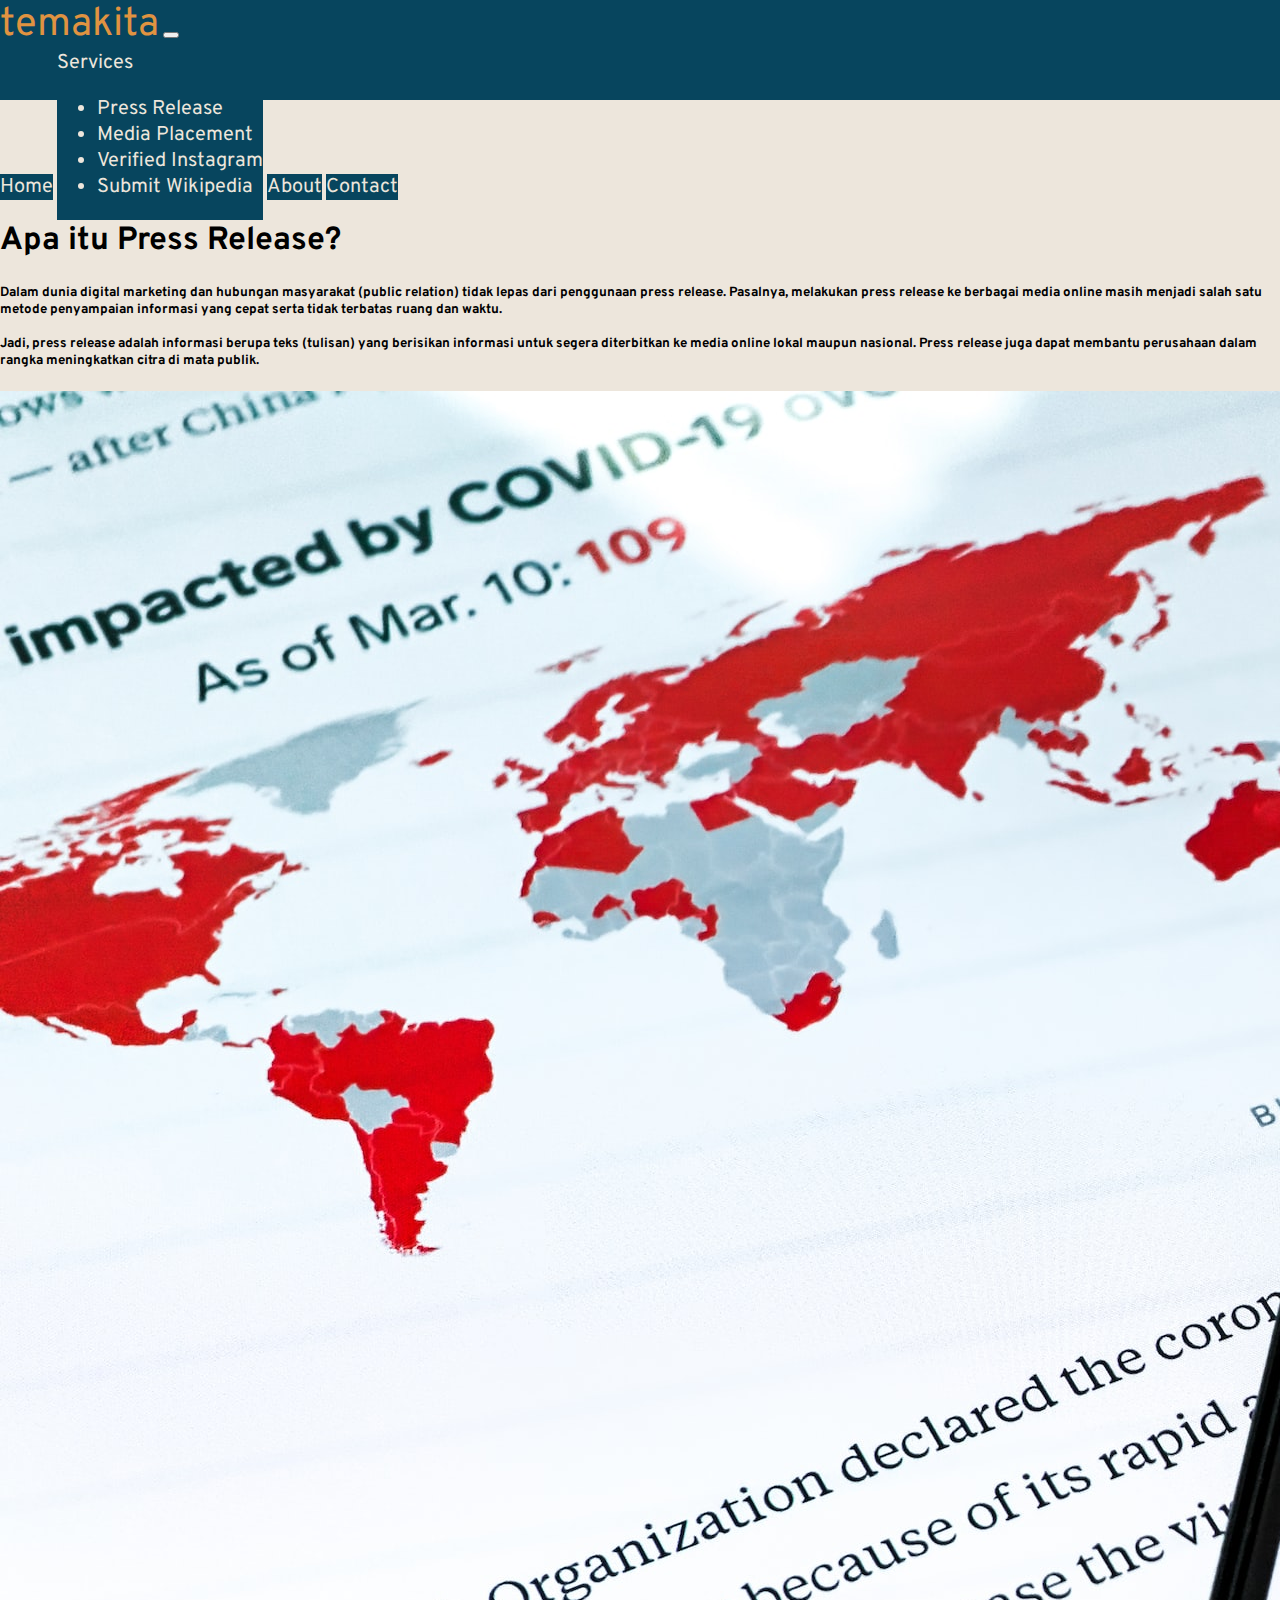
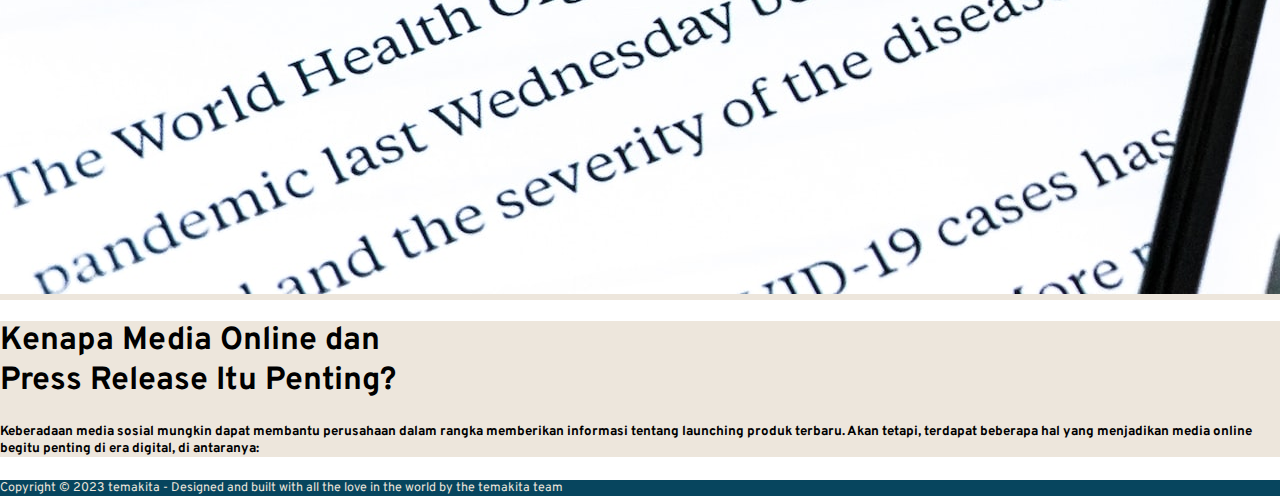
==== release.html @ 614b6e1a "update" ====
<!doctype html>
<html lang="en">

<head>
    <meta charset="utf-8">
    <meta name="viewport" content="width=device-width, initial-scale=1">
    <title>temakita</title>
    <link rel="shortcut icon" href="img/favicon.ico" type="image/x-icon">
    <link rel="stylesheet" href="Assets/css/style.css">
    <link rel="preconnect" href="https://fonts.googleapis.com">
    <link rel="preconnect" href="https://fonts.gstatic.com" crossorigin>
    <link href="https://fonts.googleapis.com/css2?family=Overpass&display=swap" rel="stylesheet">
    <link href="https://cdn.jsdelivr.net/npm/bootstrap@5.3.0-alpha1/dist/css/bootstrap.min.css" rel="stylesheet"
        integrity="sha384-GLhlTQ8iRABdZLl6O3oVMWSktQOp6b7In1Zl3/Jr59b6EGGoI1aFkw7cmDA6j6gD" crossorigin="anonymous">
    <link rel="stylesheet" href="https://cdn.jsdelivr.net/npm/bootstrap-icons@1.10.3/font/bootstrap-icons.css">
</head>

<body>
    <!-- NAVBAR AWAL -->
    <nav class="navbar navbar-expand-lg shadow-sm fixed-top navbar-bg">
        <div class="container">
            <a class="navbar-brand nav-text-1 fw-bold" href="index.html">temakita</a>
            <button class="navbar-toggler" type="button" data-bs-toggle="collapse" data-bs-target="#navbarNavAltMarkup"
                aria-controls="navbarNavAltMarkup" aria-expanded="false" aria-label="Toggle navigation">
                <span class="navbar-toggler-icon"></span>
            </button>
            <div class="collapse navbar-collapse justify-content-end" id="navbarNavAltMarkup">
                <div class="navbar-nav">
                    <a class="nav-link nav-text-2" aria-current="page" href="index.html">Home</a>
                    <li class="nav-item dropdown nav-text-2">
                        <a class="nav-link dropdown-toggle nav-text-3" href="#" role="button" data-bs-toggle="dropdown"
                            aria-expanded="false">
                            Services
                        </a>
                        <ul class="dropdown-menu">
                            <li><a class="dropdown-item dropdown-text" href="release.html">Press Release</a></li>
                            <li><a class="dropdown-item dropdown-text" href="#">Media Placement</a></li>
                            <li><a class="dropdown-item dropdown-text" href="#">Verified Instagram</a></li>
                            <li><a class="dropdown-item dropdown-text" href="#">Submit Wikipedia</a></li>
                        </ul>
                    </li>

                    <a class="nav-link nav-text-2" href="#">About</a>
                    <a class="nav-link nav-text-2" href="#">Contact</a>
                </div>
            </div>
        </div>
    </nav>
    <!-- NAVBAR AKHIR -->

    <!-- RELEASE AWAL -->

    <div class="container-fluid bg-release">
        <div class="container">
            <div class="row align-items-center justify-content-center">
                <div class="col-md-6 pt-5">
                    <h1 class="fw-bold">Apa itu Press Release?</h1>
                    <h5>Dalam dunia digital marketing dan hubungan masyarakat (public relation) tidak lepas dari
                        penggunaan press release. Pasalnya, melakukan press release ke berbagai media online masih
                        menjadi salah satu metode penyampaian informasi yang cepat serta tidak terbatas ruang dan waktu.
                        <br>
                        <br>
                        Jadi, press release adalah informasi berupa teks (tulisan) yang berisikan informasi untuk segera
                        diterbitkan ke media online lokal maupun nasional. Press release juga dapat membantu perusahaan
                        dalam rangka meningkatkan citra di mata publik.
                    </h5>
                </div>
                <div class="col-md-6 p-3">
                    <img src="img/obi-pixel7propix-qXfD_nG4j-U-unsplash.jpg" class="img-fluid rounded-5" alt="">
                </div>
            </div>
        </div>
    </div>

    <!-- RELEASE AKHIR -->

    <!-- KENAPA RELEASE AWAL -->

    <div class="container-fluid bg-why-release p-5">
        <div class="container">
            <div class="text-center">
                <h1>Kenapa Media Online dan <br> Press Release Itu Penting?</h1>
                <h5>Keberadaan media sosial mungkin dapat membantu perusahaan
                    dalam rangka memberikan informasi tentang launching produk
                    terbaru. Akan tetapi, terdapat beberapa hal yang menjadikan media
                    online begitu penting di era digital, di antaranya:</h5>
            </div>
        </div>
    </div>

    <!-- KENAPA RELEASE AKHIR -->

    <!-- FOOTER AWAL -->

    <div class="container-fluid py-4 bg-footer">
        <div class="container text-center">
            <p class="text-footer">Copyright © 2023 temakita - Designed and built with all the love in the world by the
                temakita team</p>
        </div>
    </div>

    <!-- FOOTER AKHIR -->

    <script src="https://cdn.jsdelivr.net/npm/bootstrap@5.3.0-alpha1/dist/js/bootstrap.bundle.min.js"
        integrity="sha384-w76AqPfDkMBDXo30jS1Sgez6pr3x5MlQ1ZAGC+nuZB+EYdgRZgiwxhTBTkF7CXvN"
        crossorigin="anonymous"></script>
</body>

</html>
---- Assets/css/style.css ----
body,
html {
  font-family: "Overpass", sans-serif !important;
  height: 100%;
  margin: 0;
}

/* NAVBAR AWAL */

.navbar-bg {
  background-color: #07455e;
  height: 100px;
}

.nav-text-1 {
  font-size: 40px !important;
  color: #e09341 !important;
}
.nav-text-2 {
  color: #ede6dc !important;
  font-size: 20px !important;
  display: inline-block;
  position: relative;
  background-color: #07455e;
}

.nav-text-3 {
  color: #ede6dc !important;
}

.nav-text-2::after {
  content: "";
  position: absolute;
  width: 100%;
  transform: scaleX(0);
  height: 2px;
  bottom: 0;
  left: 0;
  background-color: #ede6dc;
  transform-origin: bottom right;
  transition: transform 0.25s ease-out;
}

.nav-text-2:hover::after {
  transform: scaleX(1);
  transform-origin: bottom left;
}

.dropdown-text {
  color: #ede6dc !important;
}

.dropdown-text:hover {
  background-color: #e09341 !important;
  transition: 0.75s;
  -webkit-transition: 0.75s;
  -moz-transition: 0.75s;
  -ms-transition: 0.75s;
  -o-transition: 0.75s;
}

.dropdown-menu {
  background-color: #07455e !important;
}

/* NAVBAR AKHIR */

/* JUMBOTRON AWAL */

.container-1 {
  position: relative;
  text-align: left;
  color: #e09341;
  text-shadow: #ede6dc;
}

.centered {
  position: absolute;
  top: 30%;
  left: 10%;
}

.jumbotron-text {
  font-size: 100px;
}

@media screen and (max-width: 600px) {
  .jumbotron-text {
    font-size: 50px;
  }
}

.btn-slide {
  color: #ede6dc;
  border: 2px solid #e09341;
  border-radius: 0px;
  padding: 18px 36px;
  letter-spacing: 1px;
  box-shadow: inset 0 0 0 0 #e09341;
  -webkit-transition: ease-out 0.4s;
  -moz-transition: ease-out 0.4s;
  transition: ease-out 0.4s;
  -ms-transition: ease-out 0.4s;
  -o-transition: ease-out 0.4s;
}

.slide-right:hover {
  box-shadow: inset 400px 0 0 0 #e09341;
}

a {
  text-decoration: none !important;
}

/* JUMBOTRON AKHIR */

/* WHO WE ARE AWAL */

.bg-umkm {
  background-color: #07455e;
}

.who-text-1 {
  font-size: 50px;
  color: #e09341;
}

.who-text-2 {
  color: #ede6dc;
}

/* WHO WE ARE AKHIR */

/* LAYANAN AWAL */

.bg-lay {
  background-color: #ede6dc;
}

.icon {
  color: #07455e;
}

.judul {
  color: #e09341 !important;
}

.btn-layanan {
  background-color: #07455e !important;
  color: #ede6dc !important;
}

.btn-layanan:hover {
  box-shadow: inset 120px 0 0 0 #e09341;
}

.card-footer {
  background-color: white !important;
}

/* LAYANAN AKHIR */

/* MENGAPA KAMI AWAL */

.bg-why {
  background-color: #ede6dc;
}

/* MENGAPA KAMI AKHIR */

/* KLIEN AWAL */

.text-klien {
  color: #ede6dc;
}

.bg-klien {
  background-color: #07455e;
}

/* KLIEN AKHIR */

/* REKAN AWAL */

.bg-rekan {
  background-color: #ede6dc;
}

.text-rekan {
  color: #07455e;
}

/* REKAN AKHIR */

/* AJAKAN AWAL */

.text-ajakan {
  font-size: 50px;
  color: #07455e;
}

.btn-slide-2 {
  color: #07455e;
  border: 2px solid #07455e;
  border-radius: 0px;
  padding: 18px 36px;
  letter-spacing: 1px;
  box-shadow: inset 0 0 0 0 #e09341;
  -webkit-transition: ease-out 0.4s;
  -moz-transition: ease-out 0.4s;
  transition: ease-out 0.4s;
  -ms-transition: ease-out 0.4s;
  -o-transition: ease-out 0.4s;
}

.slide-right-2:hover {
  box-shadow: inset 400px 0 0 0 #e09341;
}

/* AJAKAN AKHIR */

/* footer awal */

.bg-footer {
  background-color: #07455e;
}

.text-footer {
  color: #ede6dc;
  font-size: 12.5px;
}

/* footer akhir */

/* release awal */

.bg-release {
  background-color: #ede6dc;
  padding-top: 100px;
}

/* release akhir */

/* KENAPA RELEASE AWAL */

.bg-why-release {
  background-color: #ede6dc;
}

/* KENAPA RELEASE AKHIR */
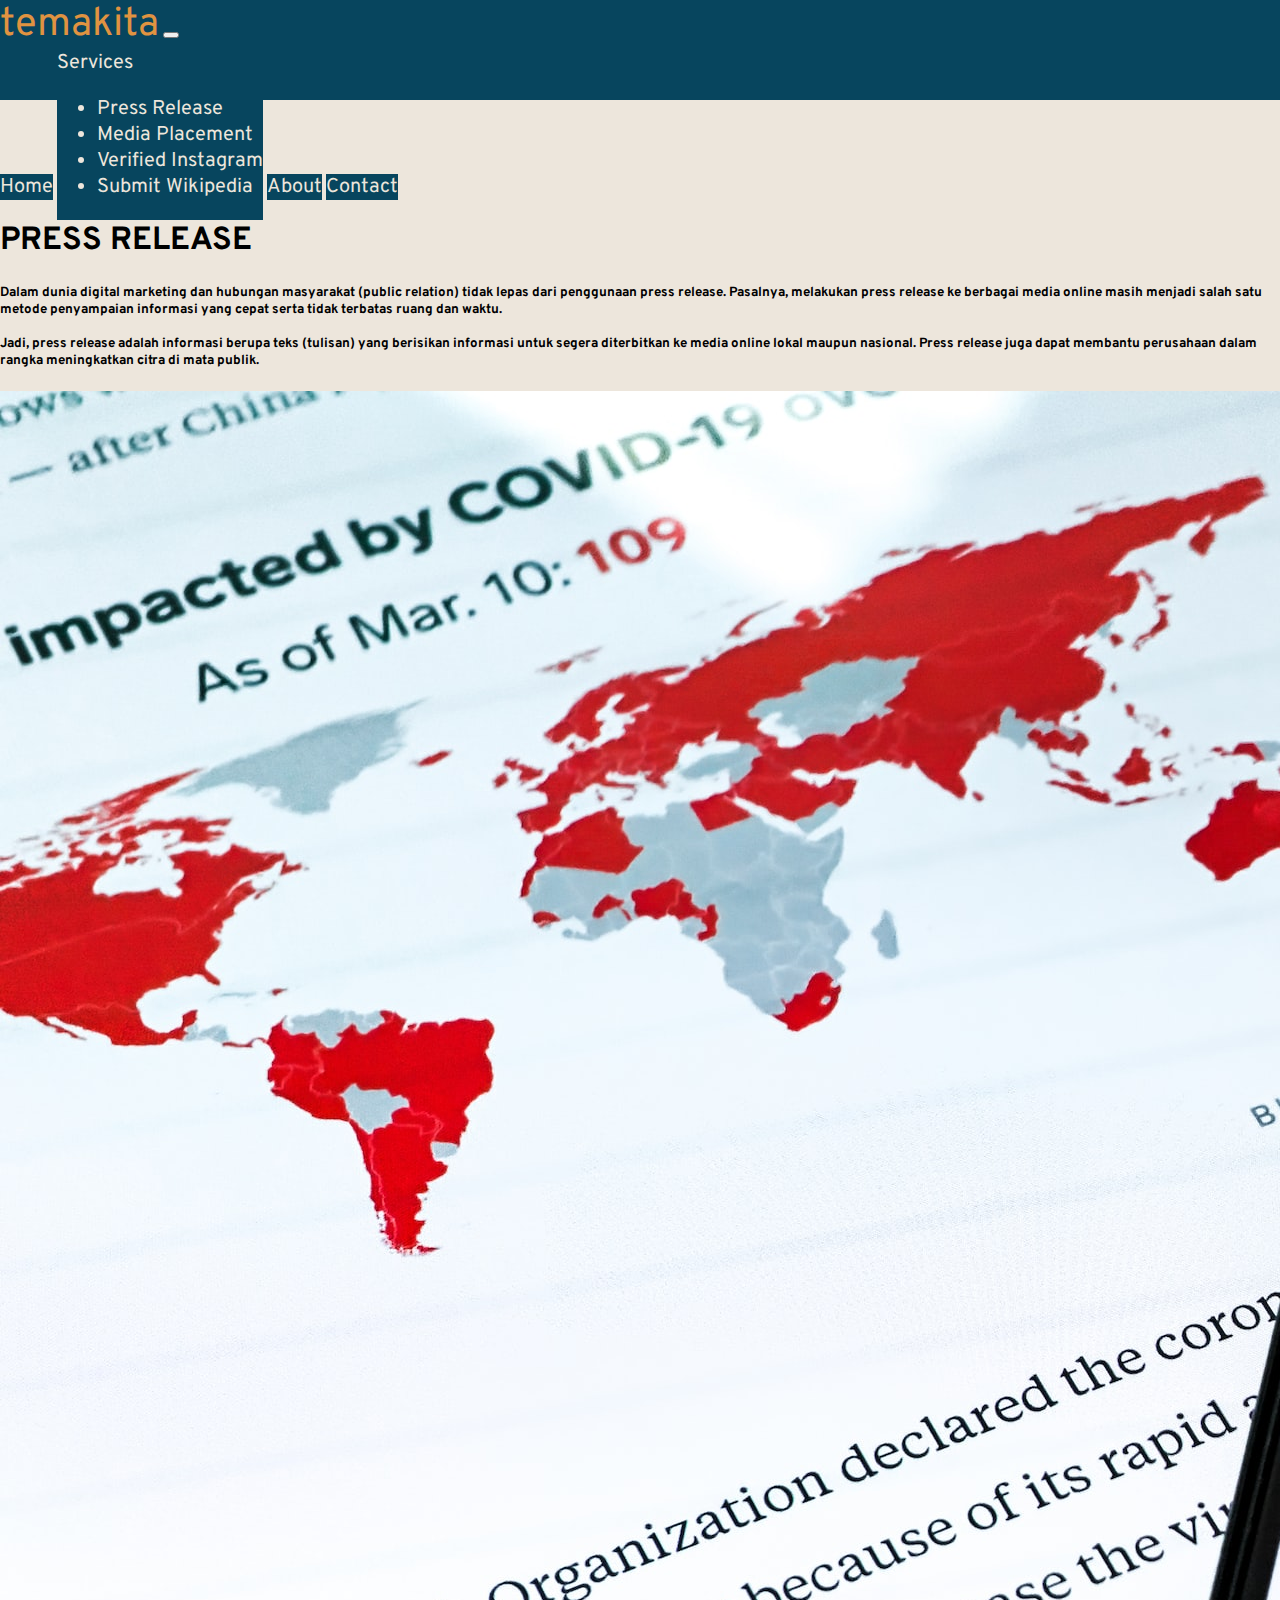
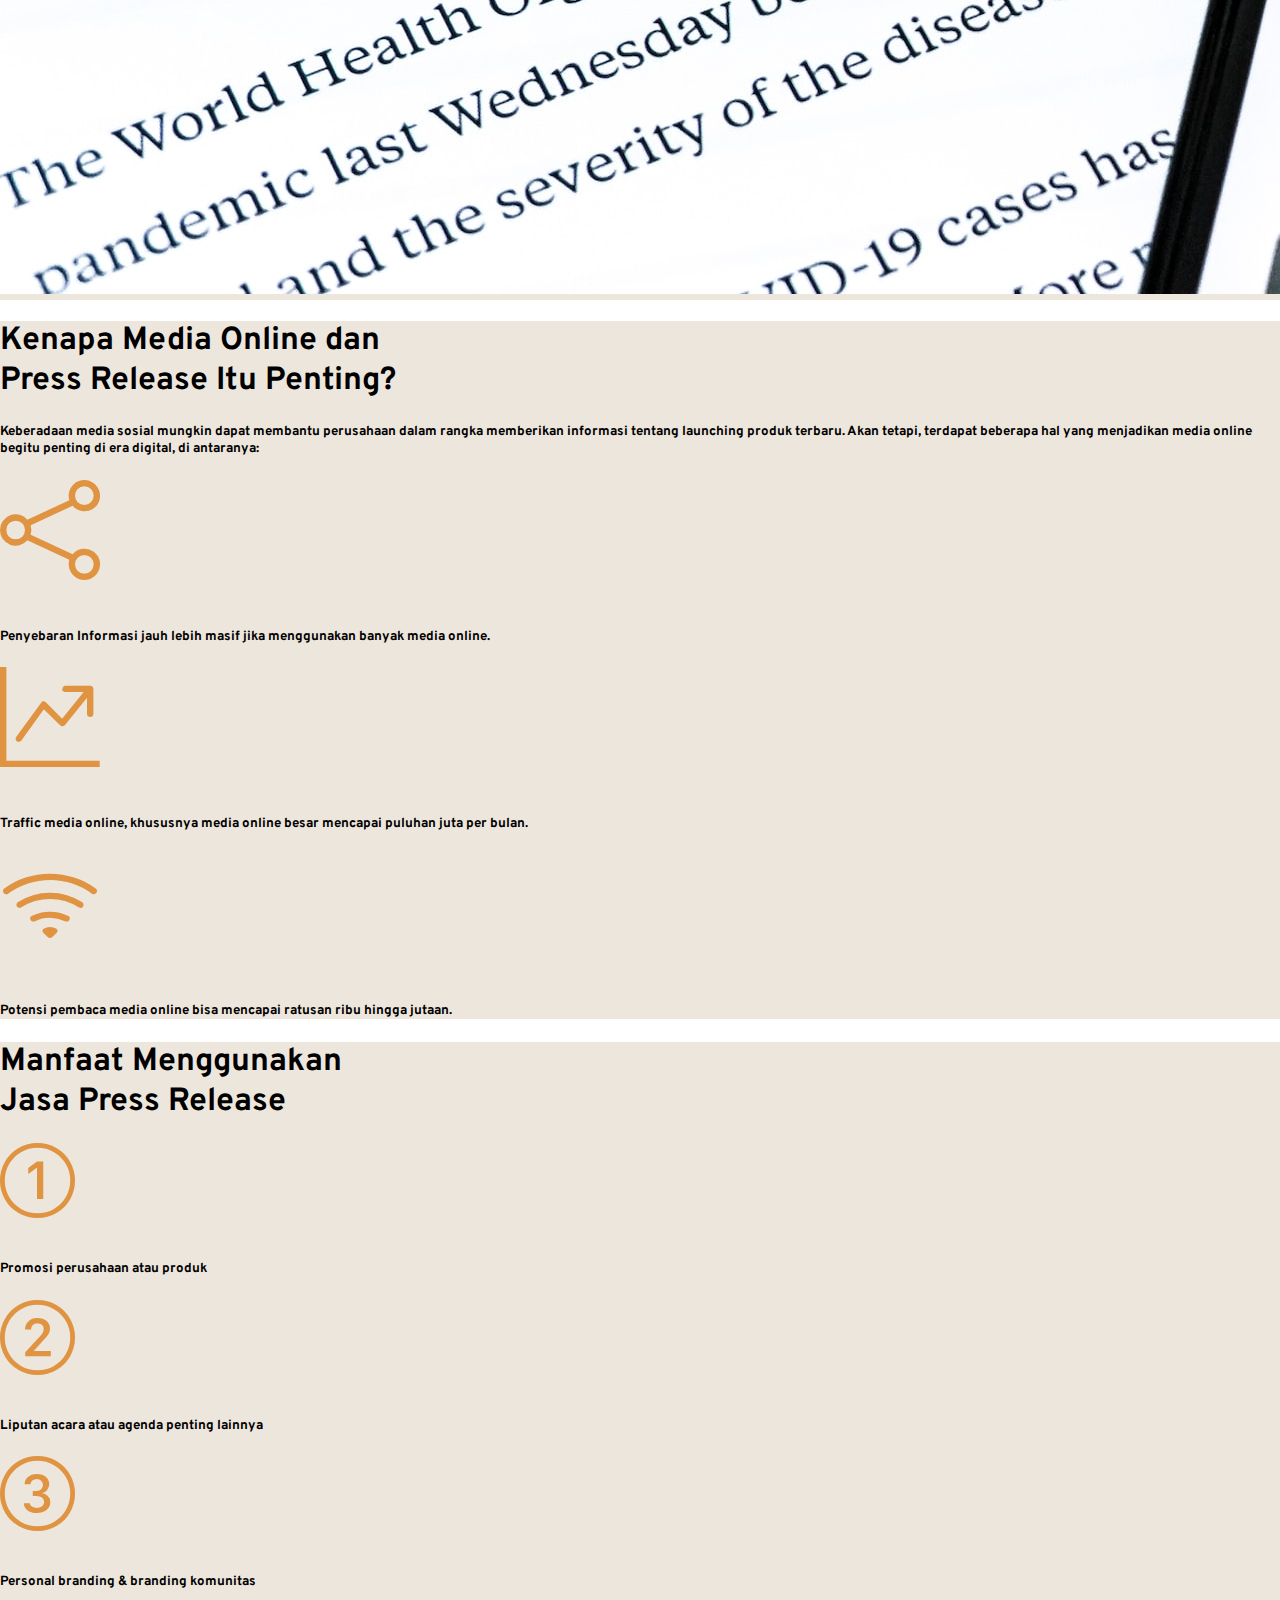
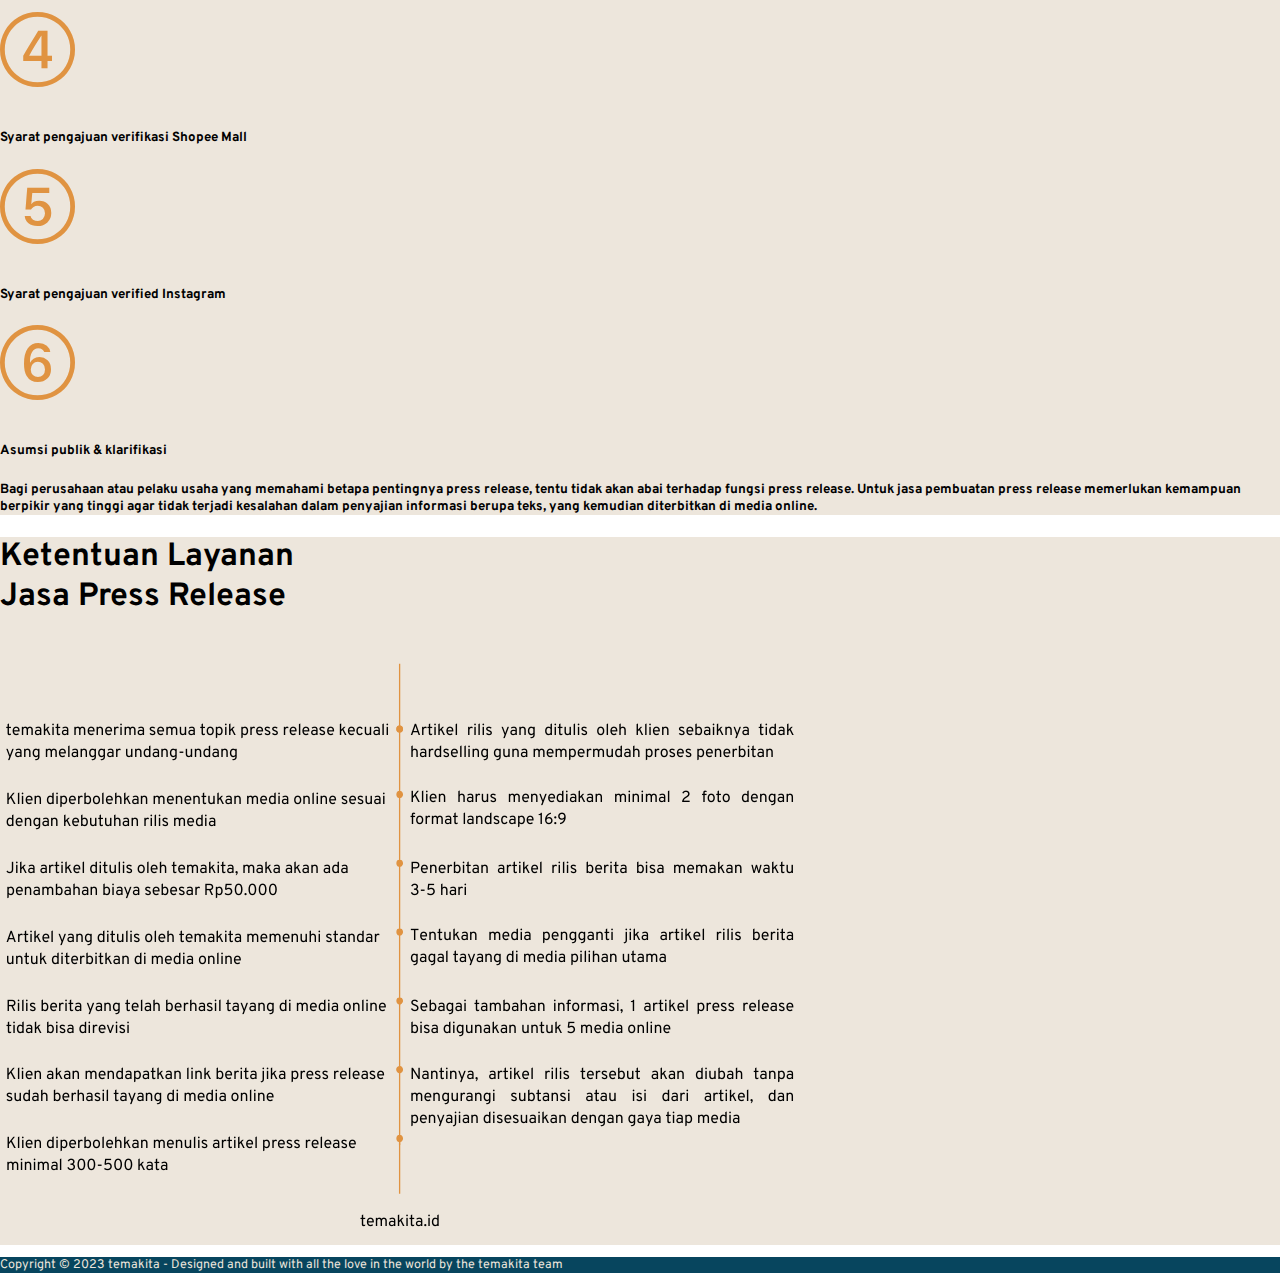
==== commit 4cea335c: "update" ====
--- a/release.html
+++ b/release.html
@@ -49,28 +49,32 @@
     <!-- NAVBAR AKHIR -->
 
     <!-- RELEASE AWAL -->
-
-    <div class="container-fluid bg-release">
-        <div class="container">
-            <div class="row align-items-center justify-content-center">
-                <div class="col-md-6 pt-5">
-                    <h1 class="fw-bold">Apa itu Press Release?</h1>
-                    <h5>Dalam dunia digital marketing dan hubungan masyarakat (public relation) tidak lepas dari
-                        penggunaan press release. Pasalnya, melakukan press release ke berbagai media online masih
-                        menjadi salah satu metode penyampaian informasi yang cepat serta tidak terbatas ruang dan waktu.
-                        <br>
-                        <br>
-                        Jadi, press release adalah informasi berupa teks (tulisan) yang berisikan informasi untuk segera
-                        diterbitkan ke media online lokal maupun nasional. Press release juga dapat membantu perusahaan
-                        dalam rangka meningkatkan citra di mata publik.
-                    </h5>
-                </div>
-                <div class="col-md-6 p-3">
-                    <img src="img/obi-pixel7propix-qXfD_nG4j-U-unsplash.jpg" class="img-fluid rounded-5" alt="">
+    <header>
+        <div class="container-fluid bg-release">
+            <div class="container">
+                <div class="row align-items-center justify-content-center">
+                    <div class="col-md-6 pt-5">
+                        <h1 class="fw-bold">PRESS RELEASE</h1>
+                        <h5>Dalam dunia digital marketing dan hubungan masyarakat (public relation) tidak lepas dari
+                            penggunaan press release. Pasalnya, melakukan press release ke berbagai media online masih
+                            menjadi salah satu metode penyampaian informasi yang cepat serta tidak terbatas ruang dan
+                            waktu.
+                            <br>
+                            <br>
+                            Jadi, press release adalah informasi berupa teks (tulisan) yang berisikan informasi untuk
+                            segera
+                            diterbitkan ke media online lokal maupun nasional. Press release juga dapat membantu
+                            perusahaan
+                            dalam rangka meningkatkan citra di mata publik.
+                        </h5>
+                    </div>
+                    <div class="col-md-6 p-3">
+                        <img src="img/obi-pixel7propix-qXfD_nG4j-U-unsplash.jpg" class="img-fluid rounded-5" alt="">
+                    </div>
                 </div>
             </div>
         </div>
-    </div>
+    </header>
 
     <!-- RELEASE AKHIR -->
 
@@ -85,10 +89,91 @@
                     terbaru. Akan tetapi, terdapat beberapa hal yang menjadikan media
                     online begitu penting di era digital, di antaranya:</h5>
             </div>
+            <div class="row align-items-center justify-content-center">
+                <div class="col-md-3 pt-5 text-center">
+                    <i class="bi bi-share"></i>
+                    <h5>Penyebaran
+                        Informasi jauh lebih masif jika menggunakan banyak media online.
+                    </h5>
+                </div>
+                <div class="col-md-3 pt-5 text-center">
+                    <i class="bi bi-graph-up-arrow"></i>
+                    <h5>Traffic media online, khususnya media online besar mencapai puluhan juta per bulan.
+                    </h5>
+                </div>
+                <div class="col-md-3 pt-5 text-center">
+                    <i class="bi bi-wifi"></i>
+                    <h5>Potensi pembaca media online bisa mencapai ratusan ribu hingga jutaan.
+                    </h5>
+                </div>
+            </div>
         </div>
     </div>
 
     <!-- KENAPA RELEASE AKHIR -->
+
+    <!-- MANFAAT RELEASE AWAL -->
+
+    <div class="container-fluid bg-manfaat-release p-5">
+        <div class="container">
+            <div class="text-center">
+                <h1>Manfaat Menggunakan <br> Jasa Press Release</h1>
+            </div>
+            <div class="row align-items-center justify-content-center">
+                <div class="col-md-4 pt-5 text-center">
+                    <i class="bi bi-1-circle"></i>
+                    <h5>Promosi perusahaan atau produk
+                    </h5>
+                </div>
+                <div class="col-md-4 pt-5 text-center">
+                    <i class="bi bi-2-circle"></i>
+                    <h5>Liputan acara atau agenda penting lainnya
+                    </h5>
+                </div>
+                <div class="col-md-4 pt-5 text-center">
+                    <i class="bi bi-3-circle"></i>
+                    <h5>Personal branding & branding komunitas
+                    </h5>
+                </div>
+                <div class="col-md-4 pt-5 text-center">
+                    <i class="bi bi-4-circle"></i>
+                    <h5>Syarat pengajuan verifikasi Shopee Mall
+                    </h5>
+                </div>
+                <div class="col-md-4 pt-5 text-center">
+                    <i class="bi bi-5-circle"></i>
+                    <h5>Syarat pengajuan verified Instagram
+                    </h5>
+                </div>
+                <div class="col-md-4 pt-5 text-center">
+                    <i class="bi bi-6-circle"></i>
+                    <h5>Asumsi publik & klarifikasi
+                    </h5>
+                </div>
+            </div>
+            <div class="text-center pt-5">
+                <h5>Bagi perusahaan atau pelaku usaha yang memahami betapa pentingnya press release, tentu tidak akan
+                    abai terhadap fungsi press release. Untuk jasa pembuatan press release memerlukan kemampuan berpikir
+                    yang tinggi agar tidak terjadi kesalahan dalam penyajian informasi berupa teks, yang kemudian
+                    diterbitkan di media online.</h5>
+            </div>
+        </div>
+    </div>
+
+    <!-- MANFAAT RELEASE AKHIR -->
+
+    <!-- KETENTUAN AWAL -->
+
+    <div class="container-fluid bg-ketentuan p-5">
+        <div class="container">
+            <div class="text-center">
+                <h1>Ketentuan Layanan <br> Jasa Press Release</h1>
+                <img src="img/ketentuan.png" class="img-ketentuan" alt="">
+            </div>
+        </div>
+    </div>
+
+    <!-- KETENTUAN AKHIR -->
 
     <!-- FOOTER AWAL -->
 
--- a/Assets/css/style.css
+++ b/Assets/css/style.css
@@ -247,4 +247,71 @@
   background-color: #ede6dc;
 }
 
+.bi-share {
+  font-size: 100px;
+  color: #e09341;
+}
+
+.bi-graph-up-arrow {
+  font-size: 100px;
+  color: #e09341;
+}
+
+.bi-wifi {
+  font-size: 100px;
+  color: #e09341;
+}
+
 /* KENAPA RELEASE AKHIR */
+
+/* MANFAAT RELEASE AWAL */
+
+.bg-manfaat-release {
+  background-color: #ede6dc;
+}
+
+.bi-1-circle {
+  font-size: 75px;
+  color: #e09341;
+}
+
+.bi-2-circle {
+  font-size: 75px;
+  color: #e09341;
+}
+
+.bi-3-circle {
+  font-size: 75px;
+  color: #e09341;
+}
+
+.bi-4-circle {
+  font-size: 75px;
+  color: #e09341;
+}
+
+.bi-5-circle {
+  font-size: 75px;
+  color: #e09341;
+}
+
+.bi-6-circle {
+  font-size: 75px;
+  color: #e09341;
+}
+
+/* MANFAAT RELEASE AKHIR */
+
+/* KETENTUAN AWAL */
+
+.bg-ketentuan {
+  background-color: #ede6dc;
+}
+
+@media screen and (max-width: 960px) {
+  .img-ketentuan {
+    width: 100%;
+  }
+}
+
+/* KETENTUAN AKHIR */
